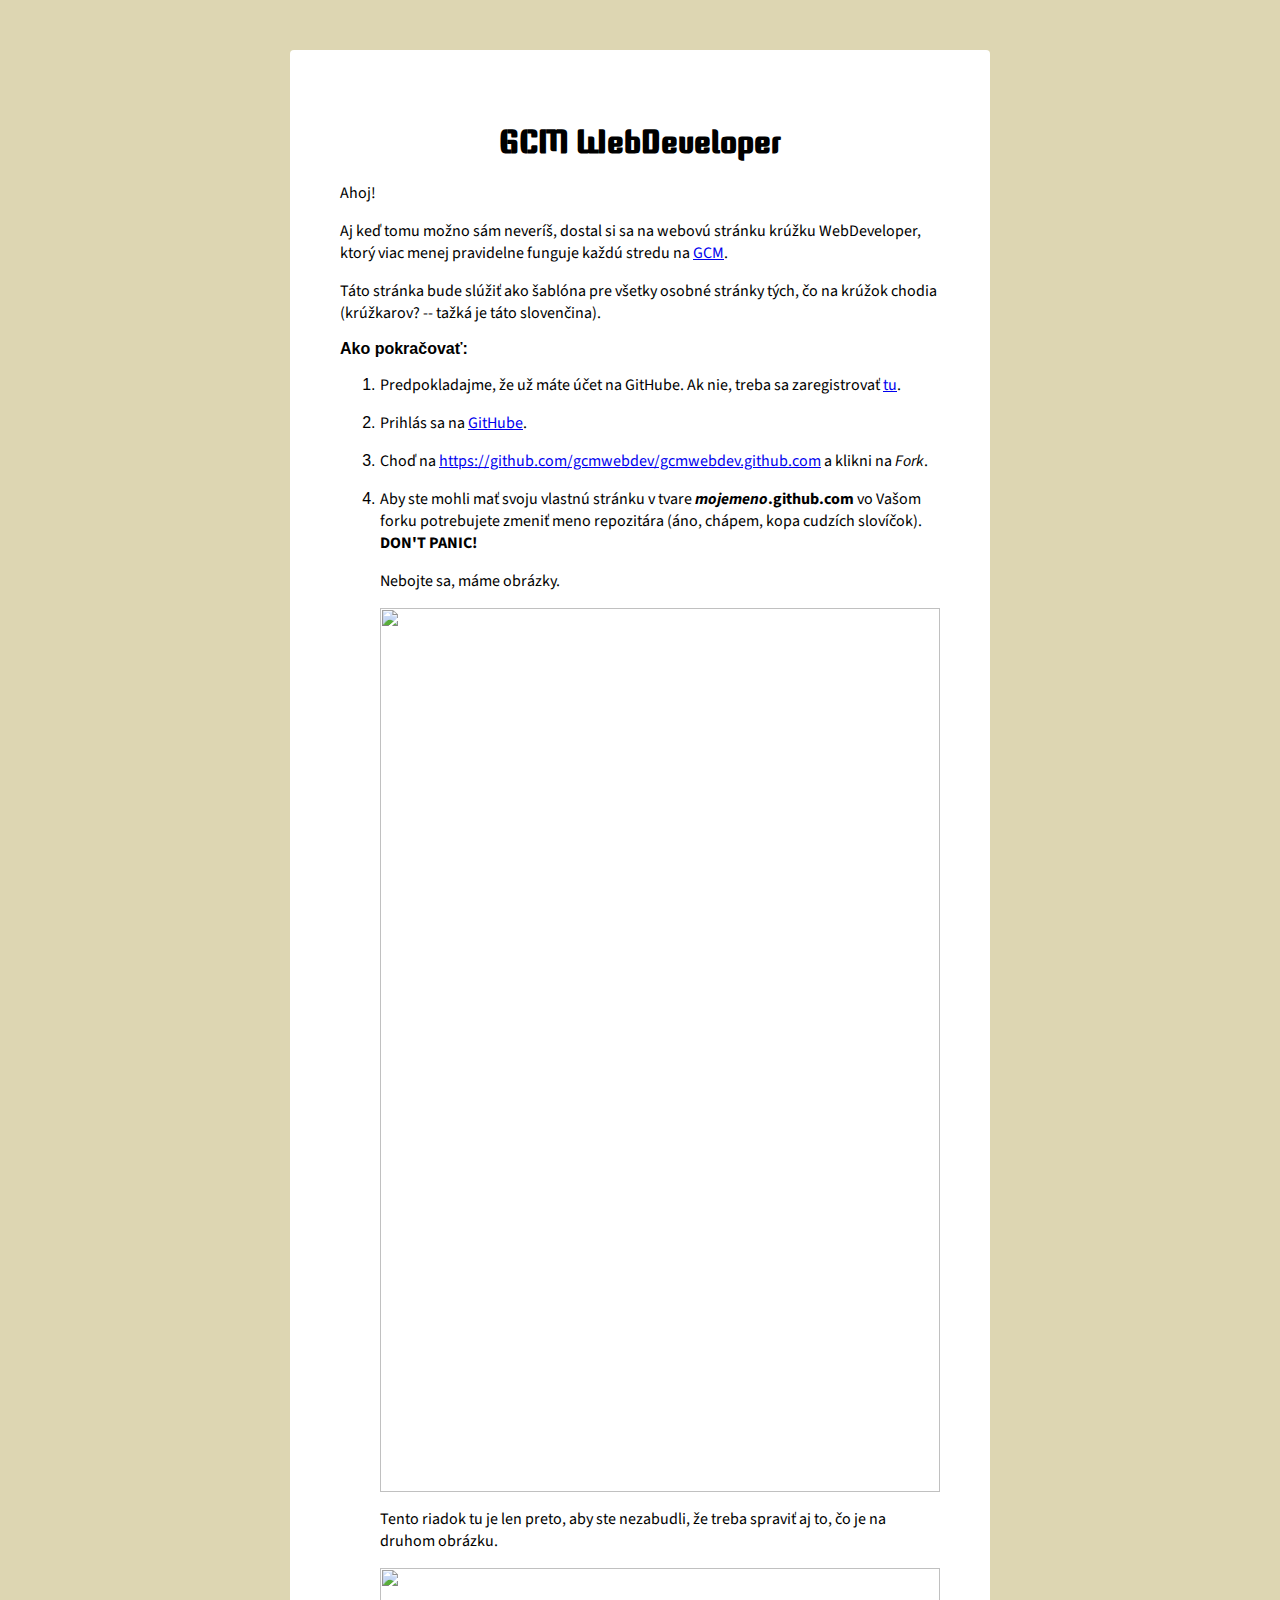
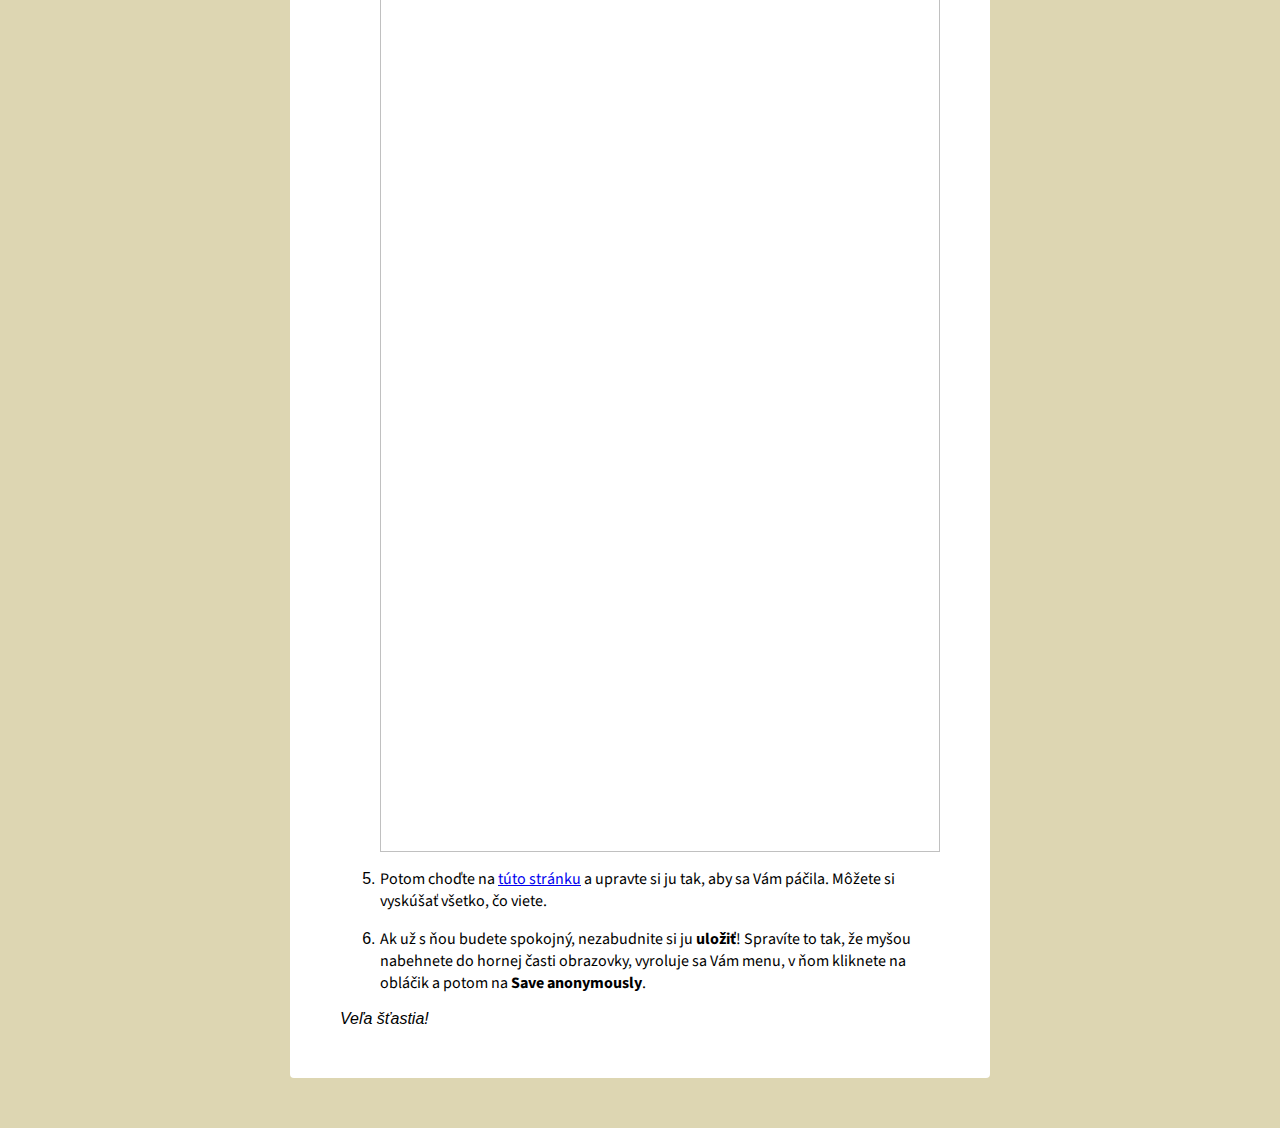
==== index.html @ a3a9a985 "Update index.html" ====
<html>
  <meta charset='utf-8'> 
  <head>
    <title>GCM WebDeveloper website</title>
    <link href='http://fonts.googleapis.com/css?family=Source+Sans+Pro' rel='stylesheet' type='text/css'>
    <link href='http://fonts.googleapis.com/css?family=Keania+One' rel='stylesheet' type='text/css'>
  </head>
  <body>
    <style>
      body {
        background: #DDD6B2;
        
      }
      .container {
        background: #fff;
        padding: 50px;
        margin: 50px auto;
        width: 600px;
        font-family: sans-serif;
        border-radius: 4px;
      }
      p {
        font-family: 'Source Sans Pro';  
      }
      h1 {
         font-family: 'Keania One', cursive;  
         text-align: center;
      }
      img {
        width: 100%;  
      }
    </style>
    <div class="container">
      <h1>GCM WebDeveloper</h1>
      <p>Ahoj!</p>
      <p>Aj keď tomu možno sám neveríš, dostal si sa na webovú stránku krúžku WebDeveloper, ktorý viac menej pravidelne funguje každú stredu na <a href="http://gcm.sk">GCM</a>.</p>
      <p>Táto stránka bude slúžiť ako šablóna pre všetky osobné stránky tých, čo na krúžok chodia (krúžkarov? -- tažká je táto slovenčina).</p>
      <b>Ako pokračovať:</b>
      <ol>
        <li><p>Predpokladajme, že už máte účet na GitHube. Ak nie, treba sa zaregistrovať <a href="https://github.com/signup/free">tu</a>.</li>
        <li><p>Prihlás sa na <a href="https://github.com">GitHube</a>.</li>
        <li><p>Choď na <a href="https://github.com/gcmwebdev/gcmwebdev.github.com">https://github.com/gcmwebdev/gcmwebdev.github.com</a> a klikni na <em>Fork</em>.</p></li>
        <li>
          <p>Aby ste mohli mať svoju vlastnú stránku v tvare <b><em>mojemeno</em>.github.com</b> vo Vašom forku potrebujete zmeniť meno repozitára (áno, chápem, kopa cudzích slovíčok). <b>DON'T PANIC!</b> </p>
          <p>Nebojte sa, máme obrázky.
          <p><img src="http://i.imgur.com/ZHsmu.png" />
          <p>Tento riadok tu je len preto, aby ste nezabudli, že treba spraviť aj to, čo je na druhom obrázku. </p>
          <p><img src="http://i.imgur.com/tHak5.png" />
        </li>
        <li><p>Potom choďte na <a href="http://dabblet.com/gist/4336827">túto stránku</a> a upravte si ju tak, aby sa Vám páčila. Môžete si vyskúšať všetko, čo viete.</li>
        <li><p>Ak už s ňou budete spokojný, nezabudnite si ju <b>uložiť</b>! Spravíte to tak, že myšou nabehnete do hornej časti obrazovky, vyroluje sa Vám menu, v ňom kliknete na obláčik a potom na <b>Save anonymously</b>.</p></li>
      </ol>
      <em>Veľa šťastia!</em>
    </div>
  </body>
</html>
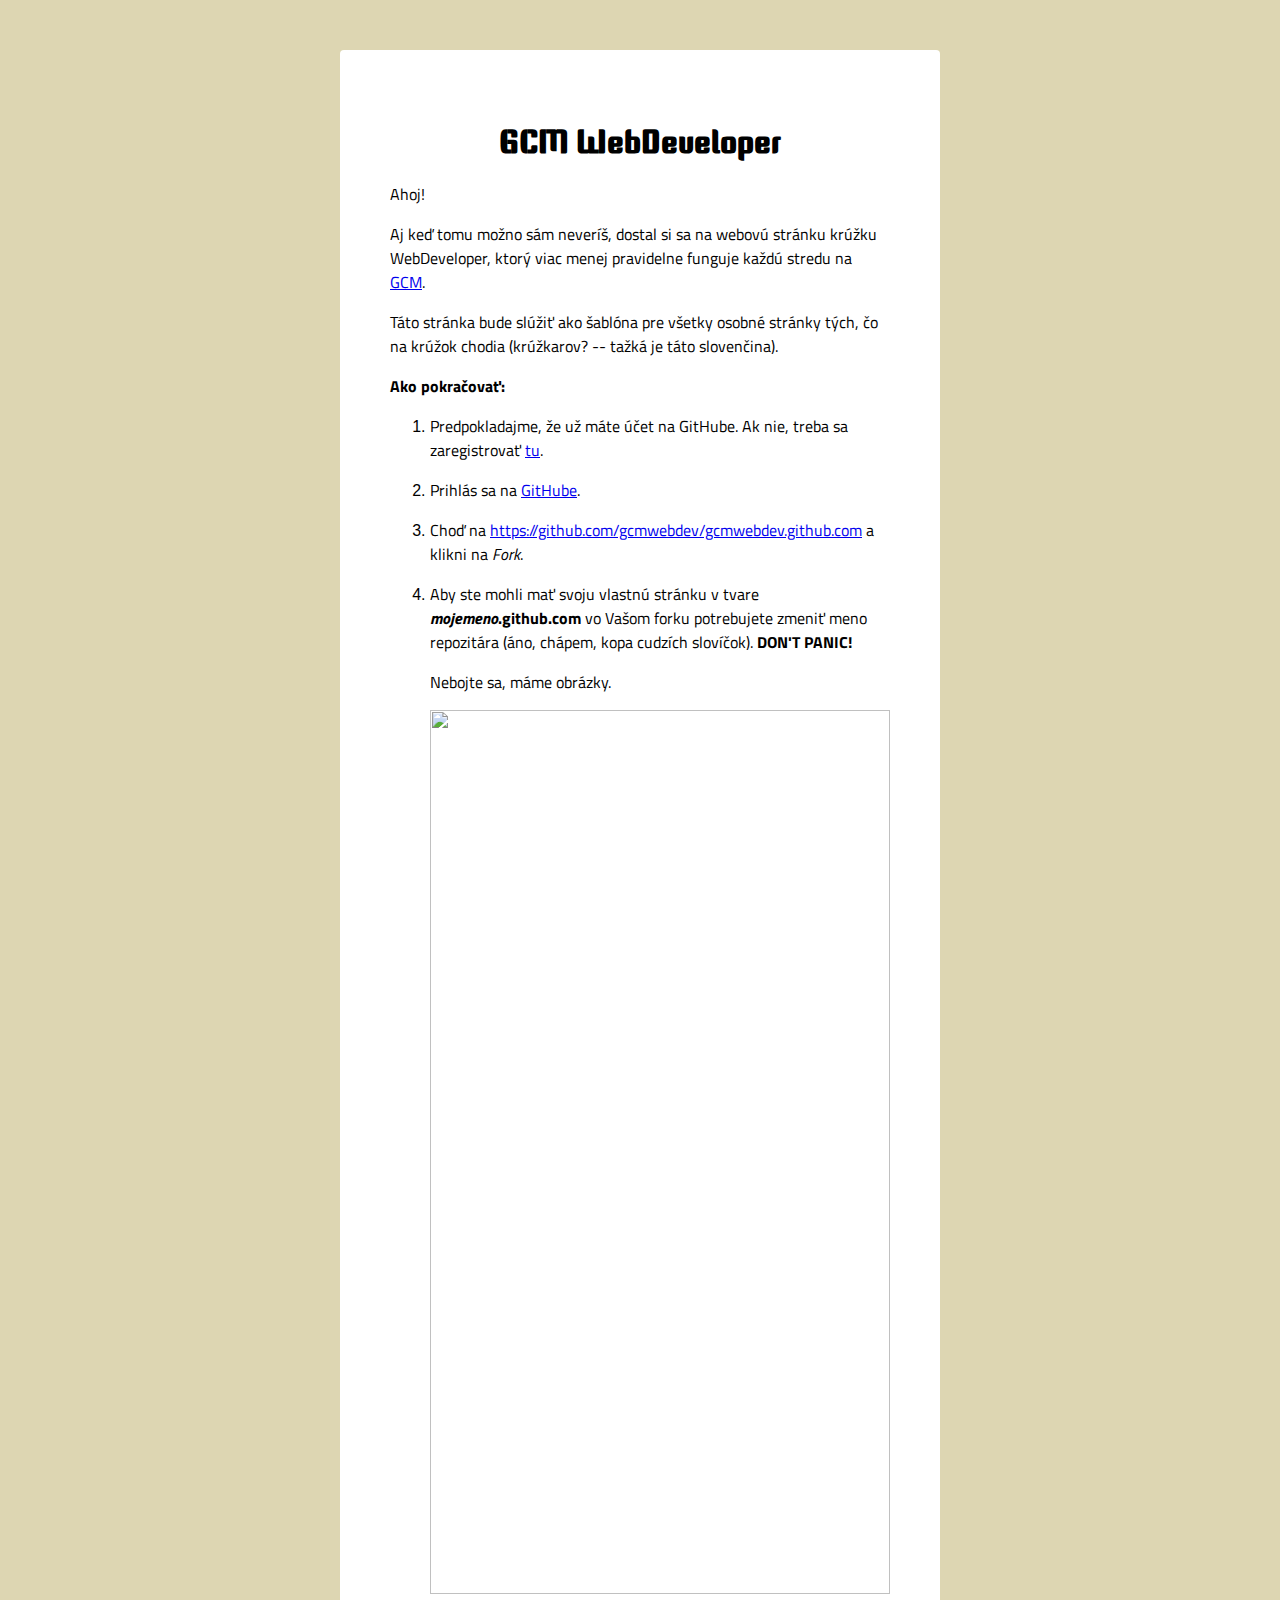
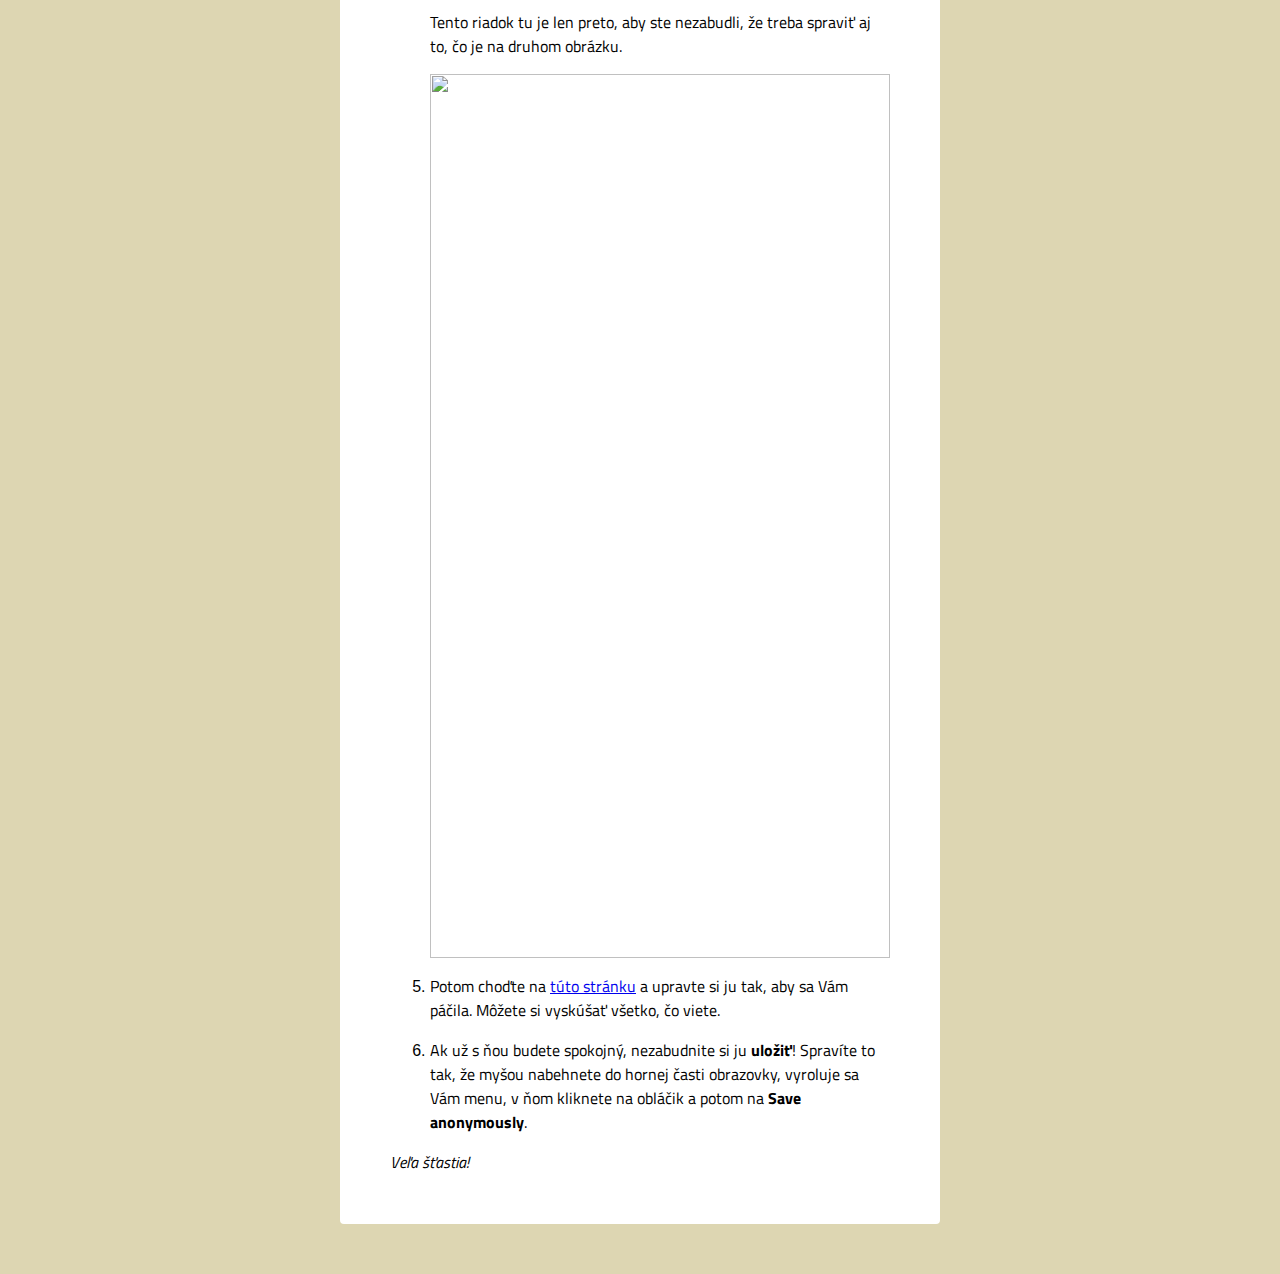
==== commit be2f9253: "Fonts updated" ====
--- a/index.html
+++ b/index.html
@@ -2,7 +2,7 @@
   <meta charset='utf-8'> 
   <head>
     <title>GCM WebDeveloper website</title>
-    <link href='http://fonts.googleapis.com/css?family=Source+Sans+Pro' rel='stylesheet' type='text/css'>
+    <link href='http://fonts.googleapis.com/css?family=Titillium+Web' rel='stylesheet' type='text/css'>
     <link href='http://fonts.googleapis.com/css?family=Keania+One' rel='stylesheet' type='text/css'>
   </head>
   <body>
@@ -15,12 +15,12 @@
         background: #fff;
         padding: 50px;
         margin: 50px auto;
-        width: 600px;
+        width: 500px;
         font-family: sans-serif;
         border-radius: 4px;
       }
-      p {
-        font-family: 'Source Sans Pro';  
+      p, em, b {
+        font-family: 'Titillium Web';  
       }
       h1 {
          font-family: 'Keania One', cursive;  
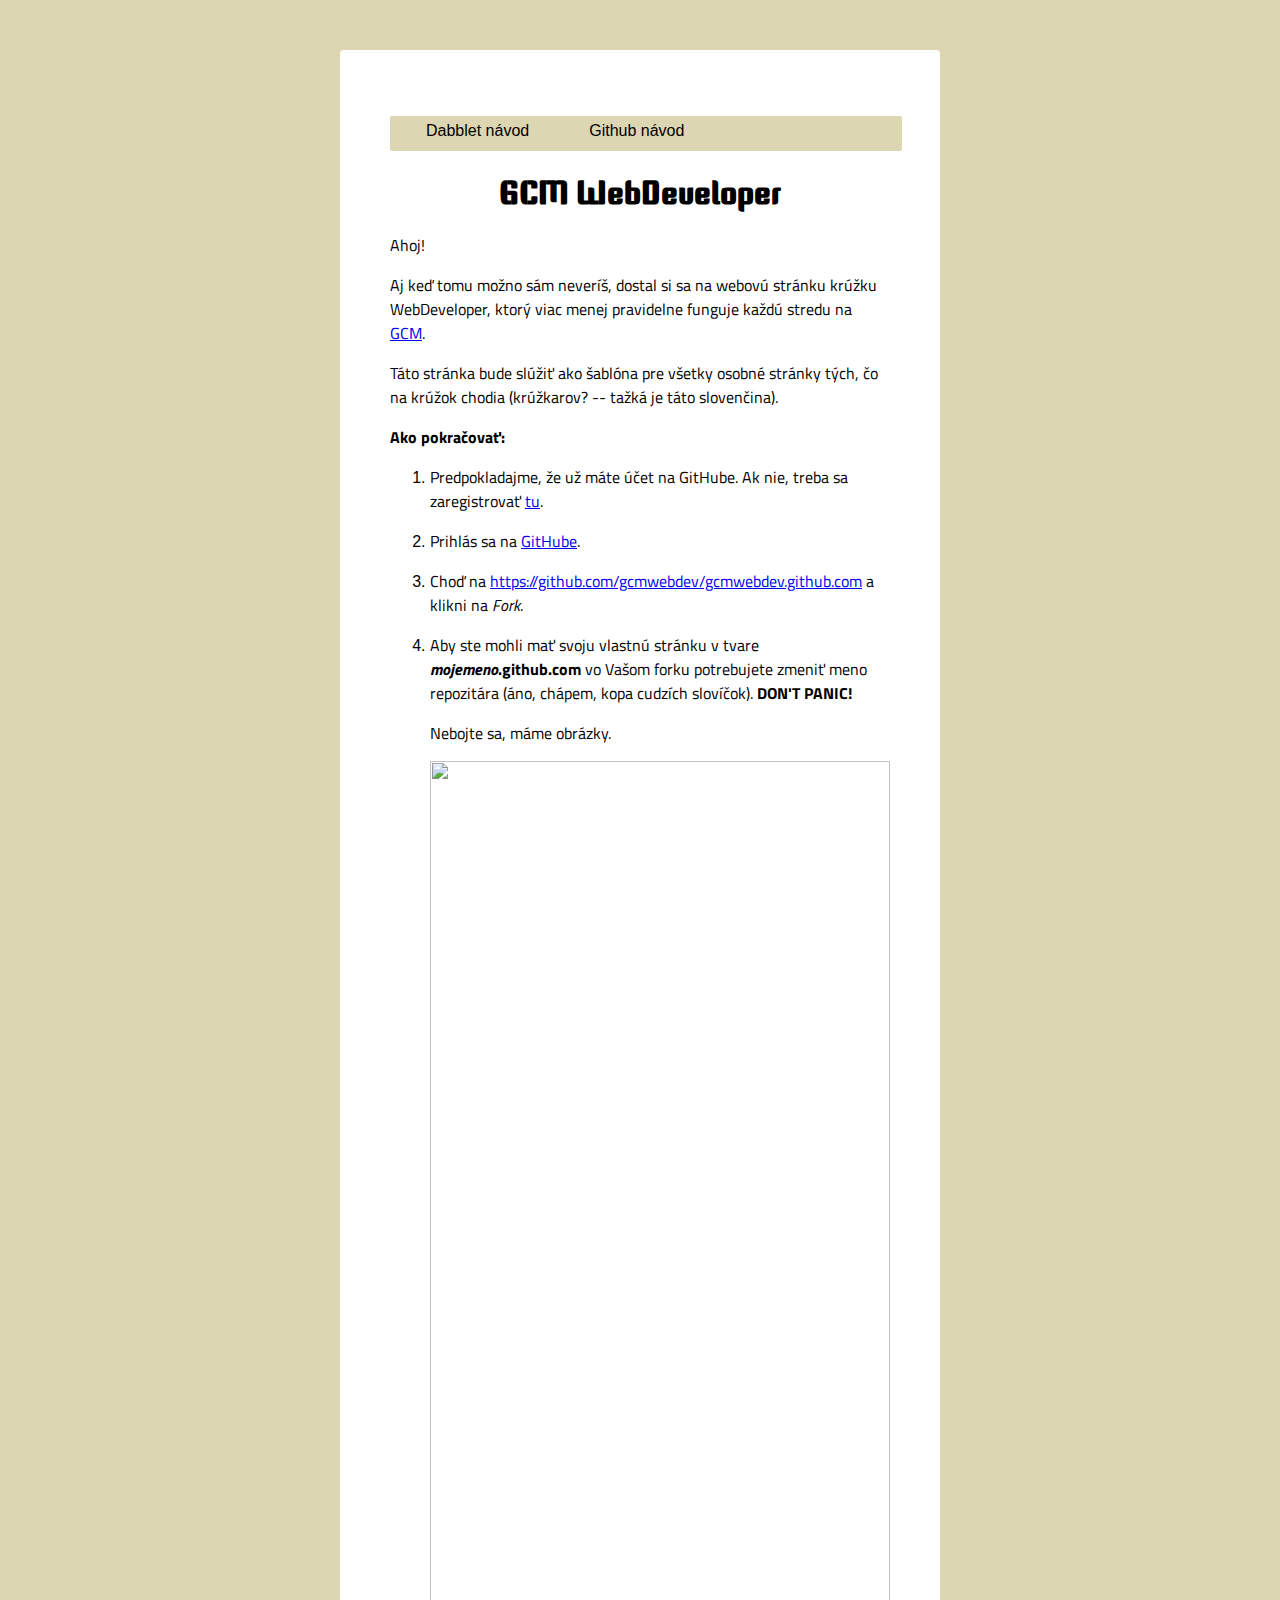
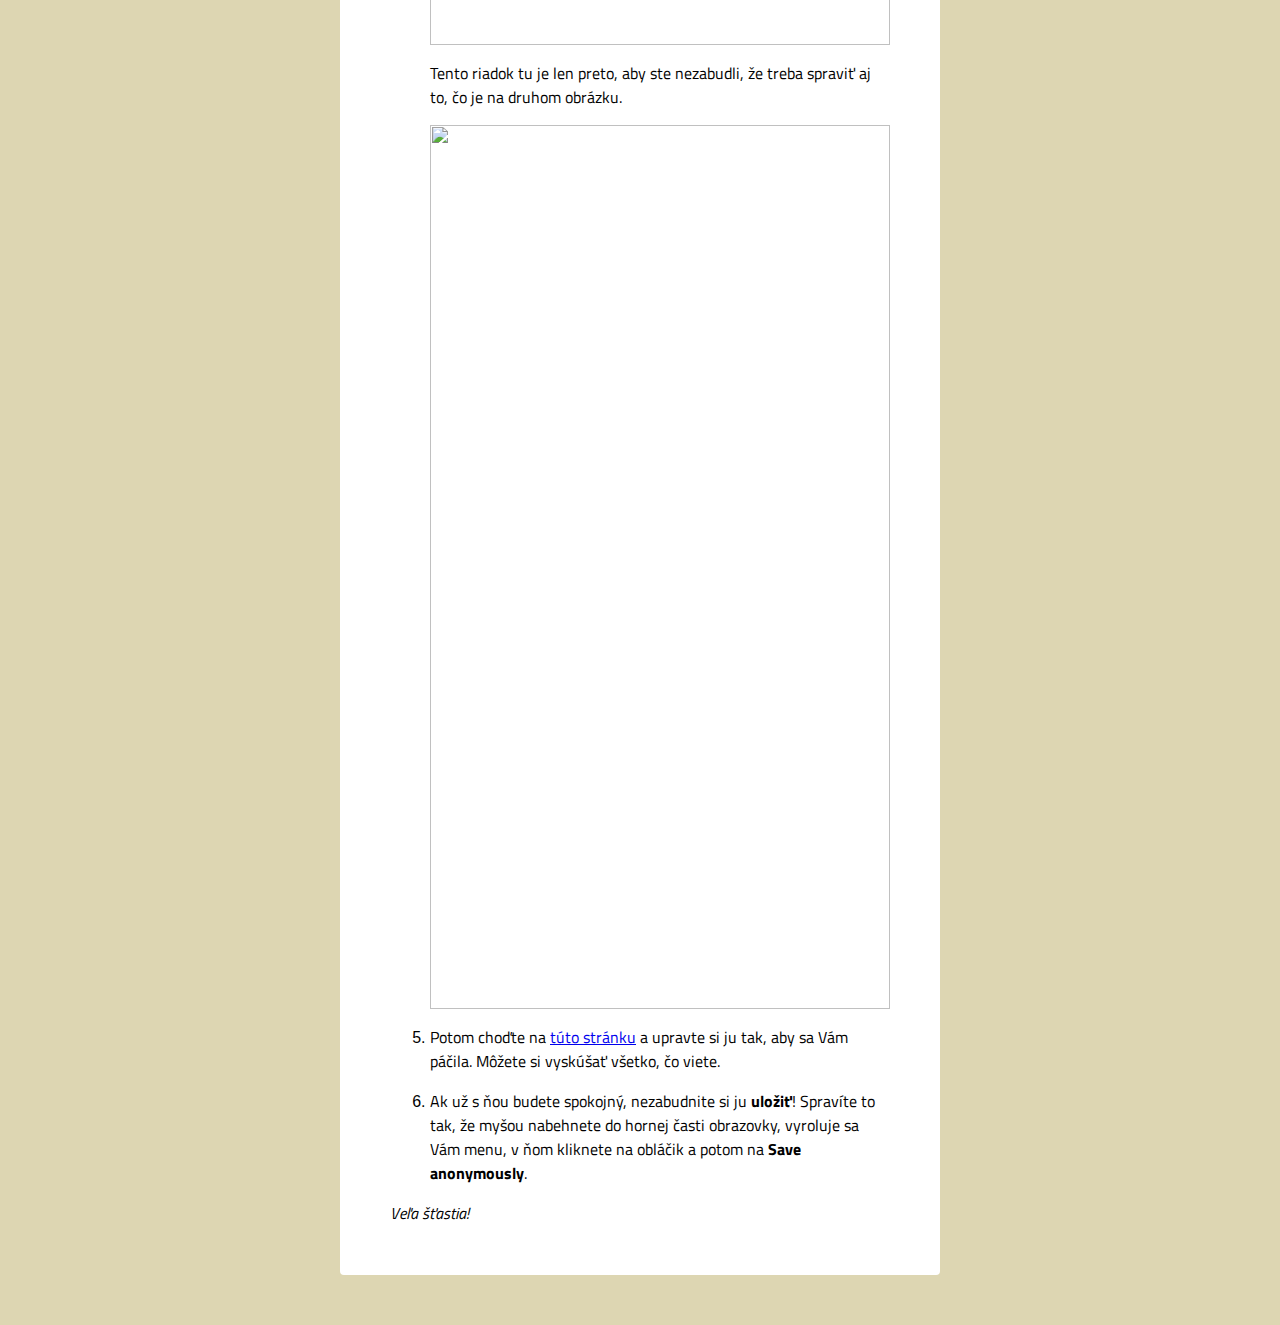
==== commit e91305a0: "Update index.html" ====
--- a/index.html
+++ b/index.html
@@ -29,8 +29,29 @@
       img {
         width: 100%;  
       }
+    nav li{display: inline-block; margin:0px}
+    nav li a{padding:6px 30px 10px ;display:inline-block;text-decoration:none;color:black;}
+    nav ul{mnargin:0;
+          padding:0 6px;
+          width:100%;
+          height:35px;
+          background-color:#DDD6B2;
+          border-radius:2px
+          
+    }
+    nav li:hover{background-color:rgba(255,255,255,0.5)}
     </style>
     <div class="container">
+    <nav>
+      <ul>
+      <li>
+          <a href="/" style="background-color:rgba(255,255,255,0.5)>GCM WEB DEV</a>
+          
+        </li><li><a href="/dabblet.html">Dabblet návod</a></li><li>
+          <a href="/github.html" >Github návod</a>
+        </li>
+      </ul>
+      </nav>
       <h1>GCM WebDeveloper</h1>
       <p>Ahoj!</p>
       <p>Aj keď tomu možno sám neveríš, dostal si sa na webovú stránku krúžku WebDeveloper, ktorý viac menej pravidelne funguje každú stredu na <a href="http://gcm.sk">GCM</a>.</p>
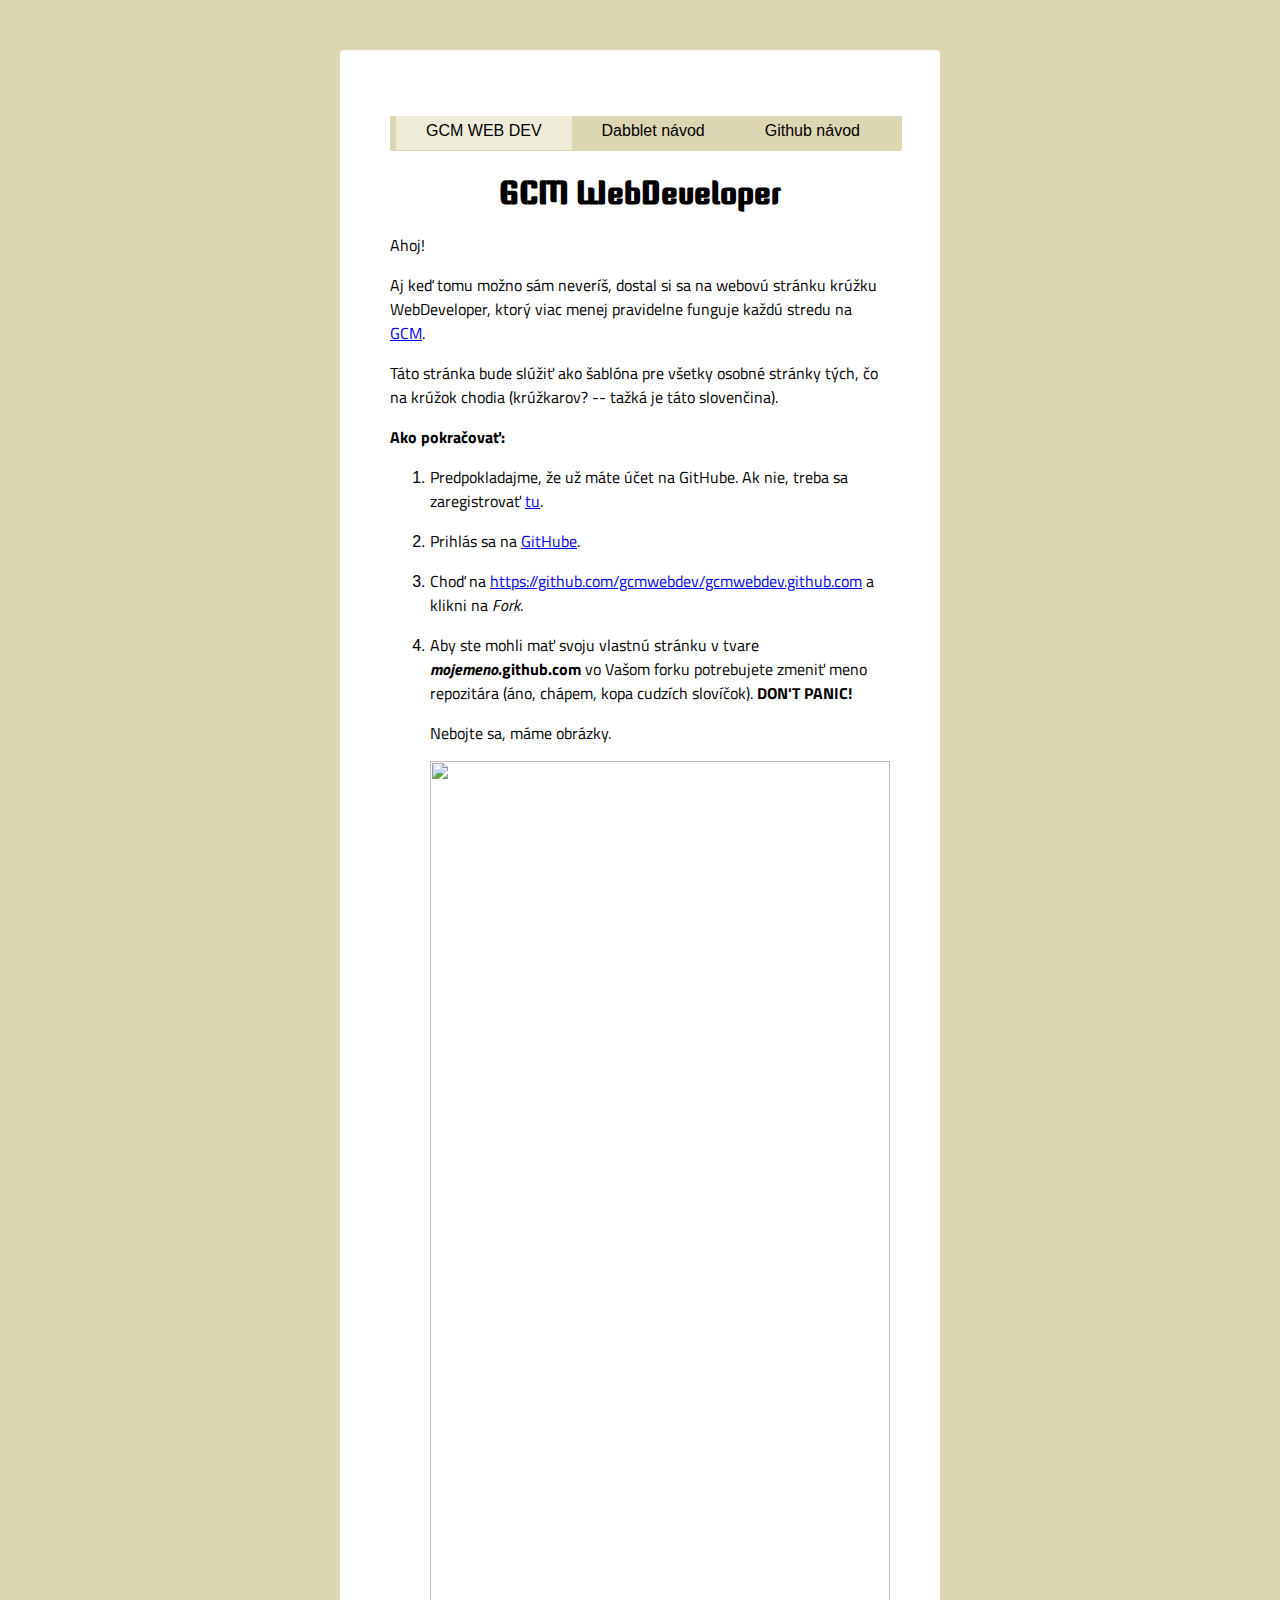
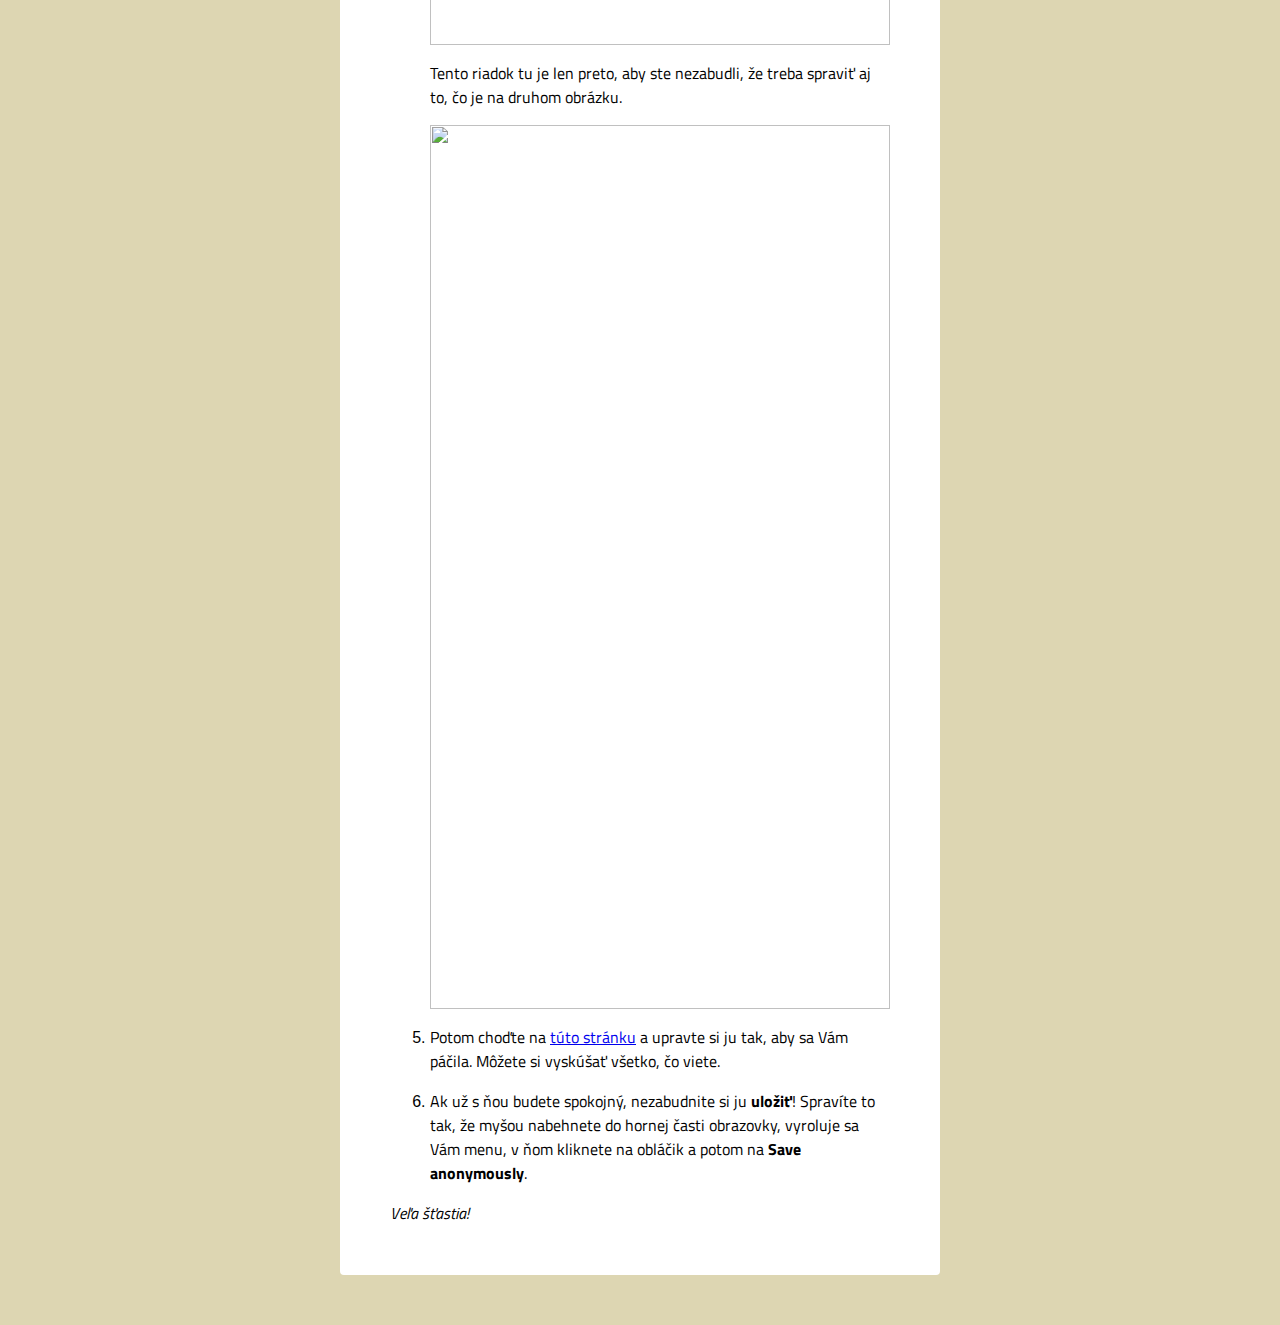
==== commit dba8ca45: "Update index.html" ====
--- a/index.html
+++ b/index.html
@@ -45,7 +45,7 @@
     <nav>
       <ul>
       <li>
-          <a href="/" style="background-color:rgba(255,255,255,0.5)>GCM WEB DEV</a>
+          <a href="/" style="background-color:rgba(255,255,255,0.5)">GCM WEB DEV</a>
           
         </li><li><a href="/dabblet.html">Dabblet návod</a></li><li>
           <a href="/github.html" >Github návod</a>
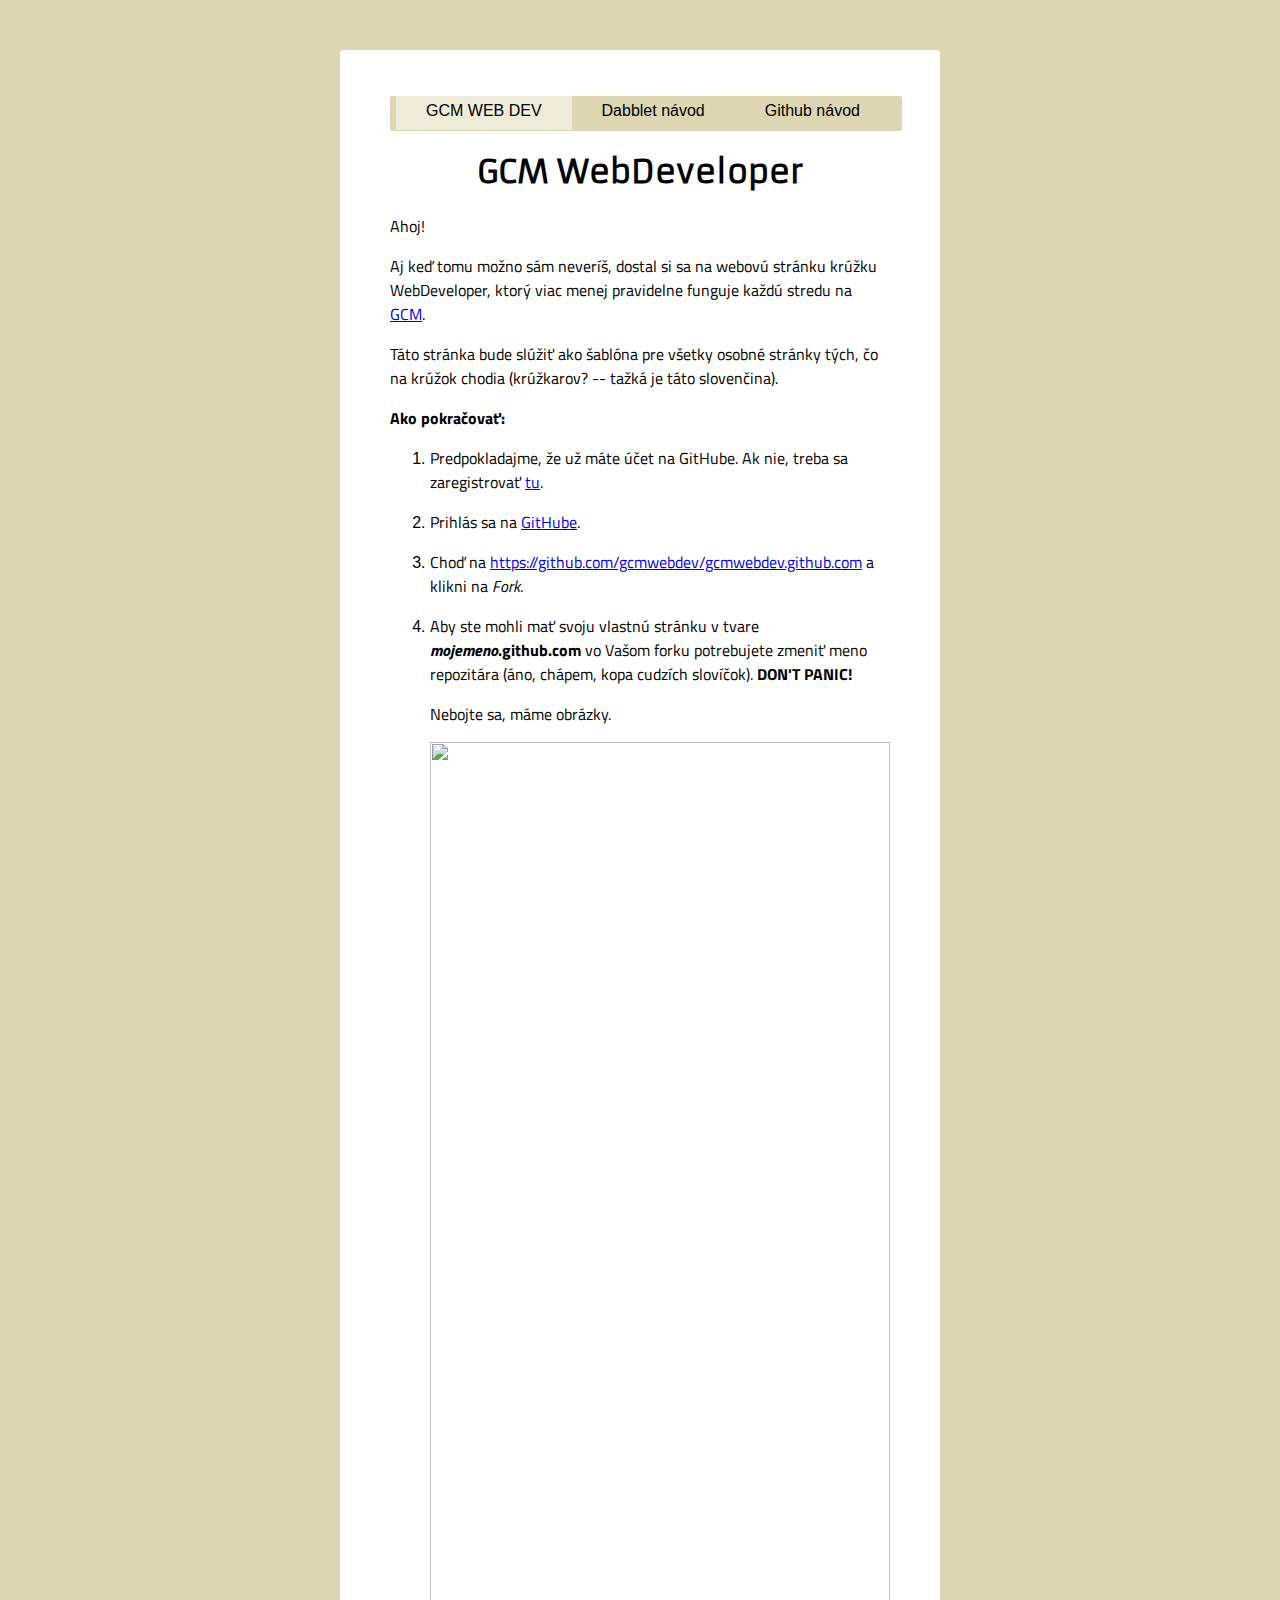
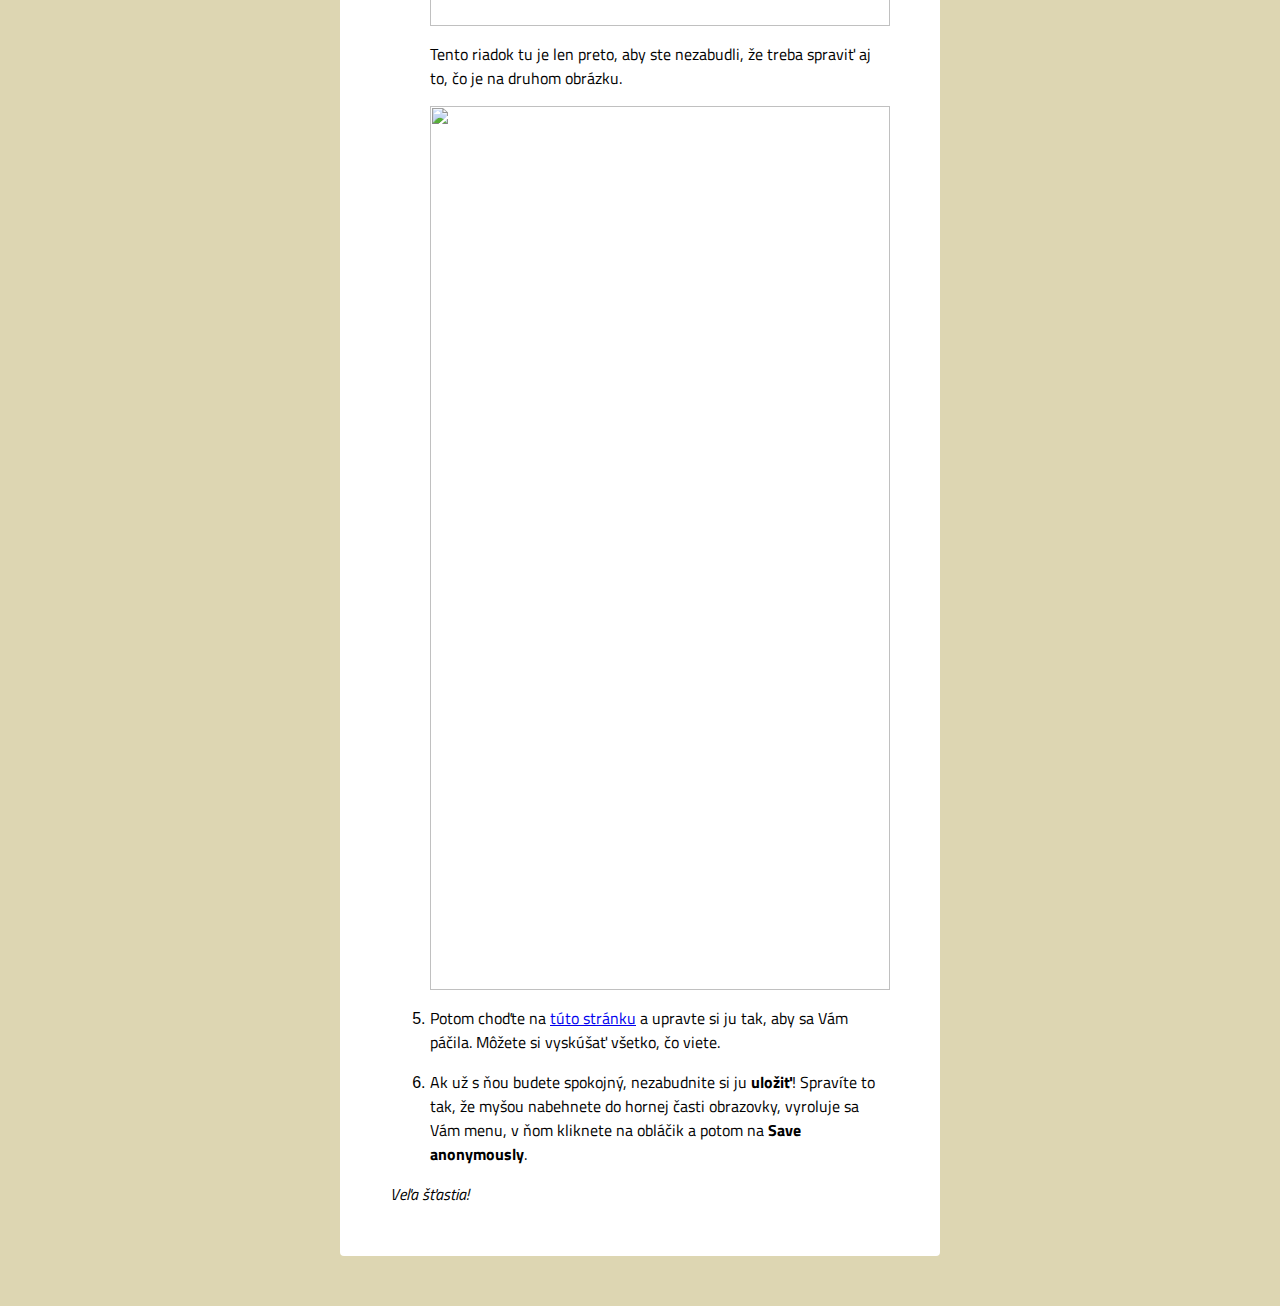
==== commit e86416c8: "Update index.html" ====
--- a/index.html
+++ b/index.html
@@ -2,8 +2,8 @@
   <meta charset='utf-8'> 
   <head>
     <title>GCM WebDeveloper website</title>
-    <link href='http://fonts.googleapis.com/css?family=Titillium+Web' rel='stylesheet' type='text/css'>
-    <link href='http://fonts.googleapis.com/css?family=Keania+One' rel='stylesheet' type='text/css'>
+    <link href='http://fonts.googleapis.com/css?family=Titillium+Web&subset=latin,cyrillic-ext,greek,greek-ext,vietnamese,latin-ext' rel='stylesheet' type='text/css'>
+     <link href='http://fonts.googleapis.com/css?family=Armata&subset=latin,cyrillic-ext,greek,greek-ext,vietnamese,latin-ext' rel='stylesheet' type='text/css'>
   </head>
   <body>
     <style>
@@ -13,7 +13,7 @@
       }
       .container {
         background: #fff;
-        padding: 50px;
+        padding: 30px 50px 50px;
         margin: 50px auto;
         width: 500px;
         font-family: sans-serif;
@@ -23,7 +23,7 @@
         font-family: 'Titillium Web';  
       }
       h1 {
-         font-family: 'Keania One', cursive;  
+         font-family: 'Armata', cursive;  
          text-align: center;
       }
       img {
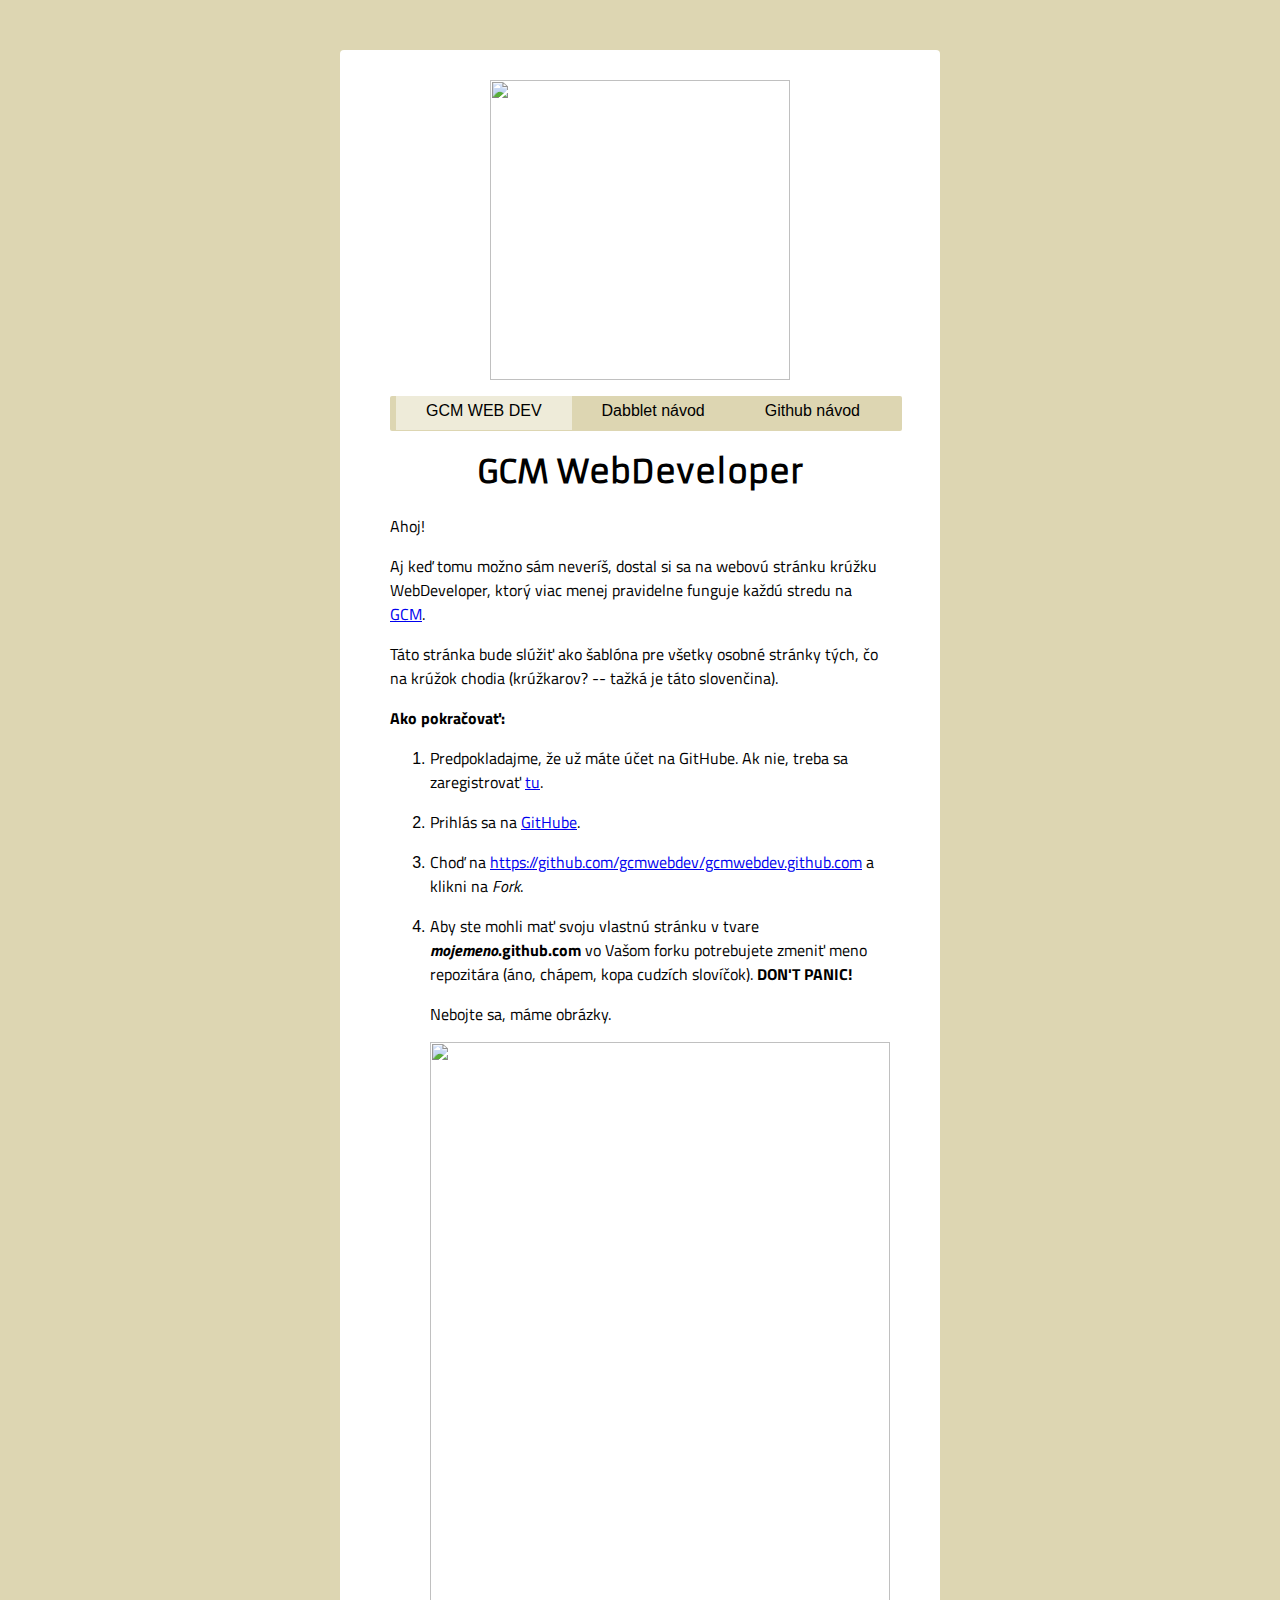
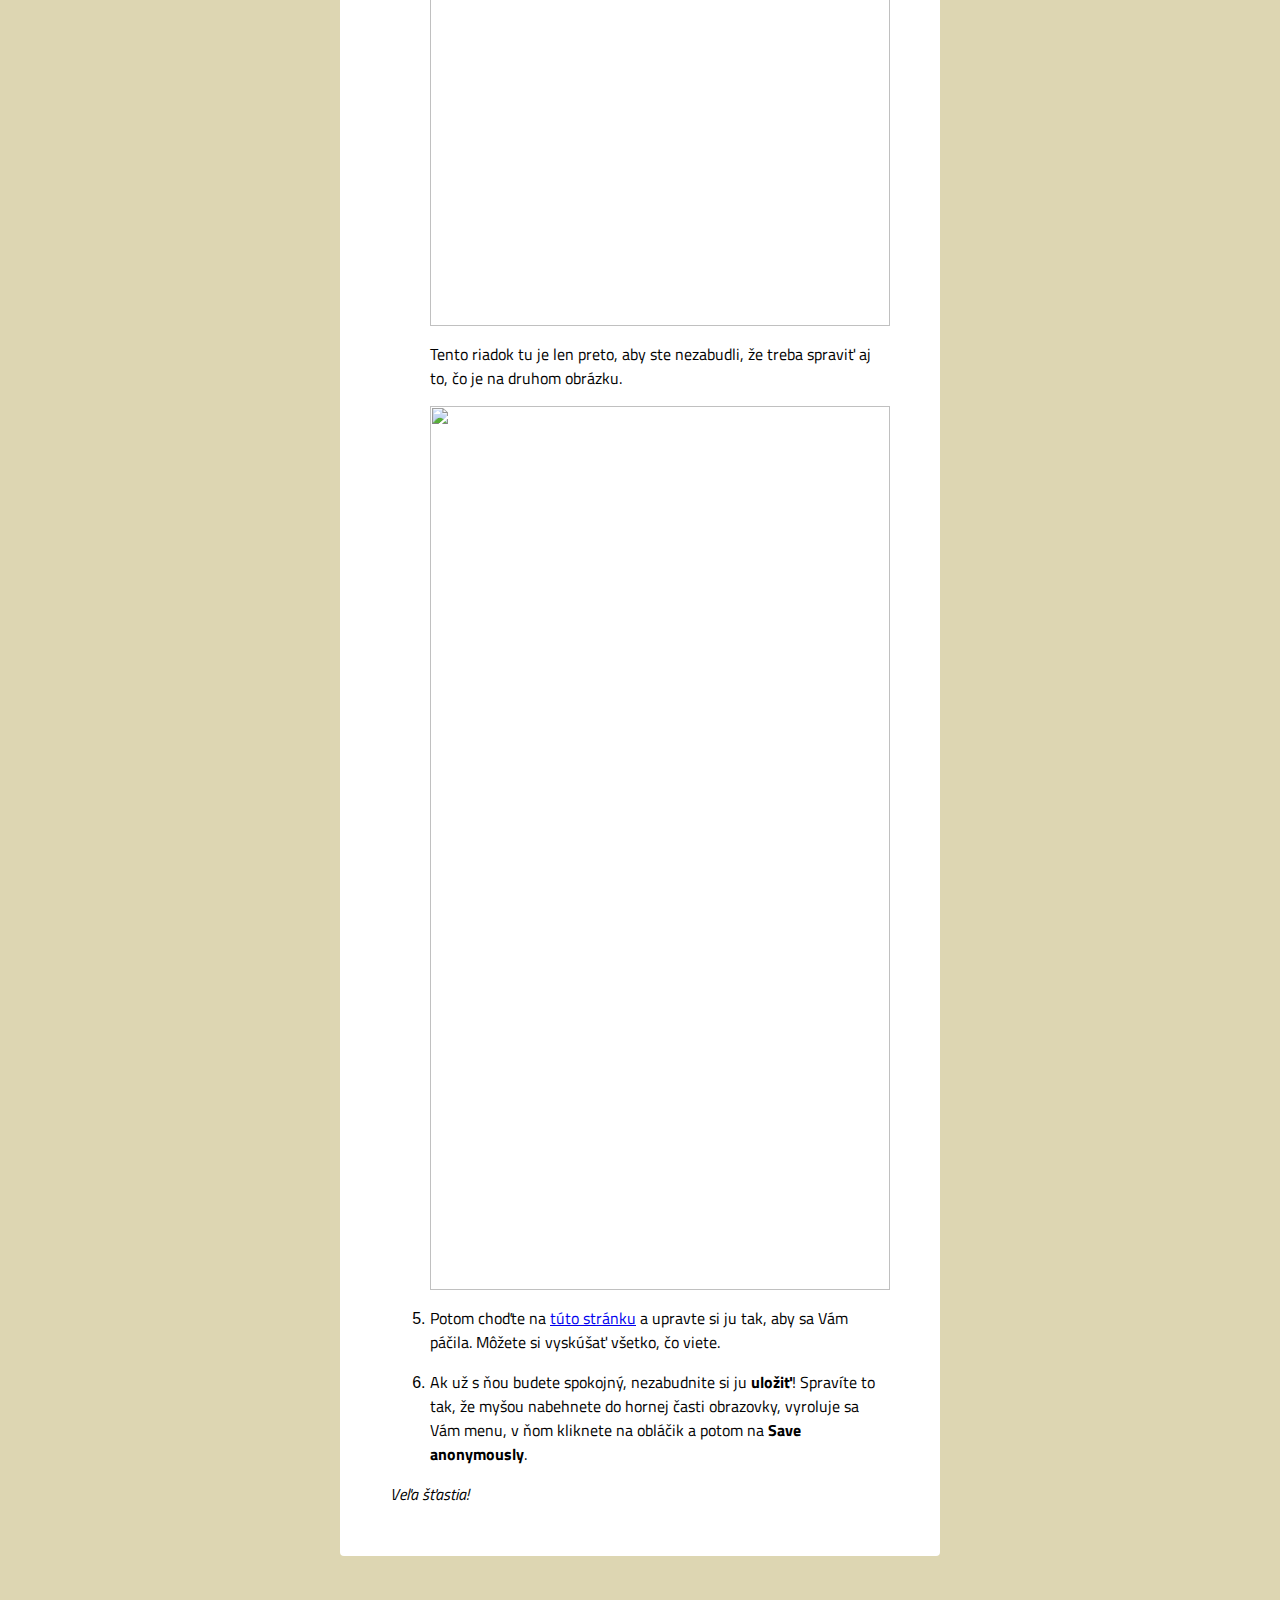
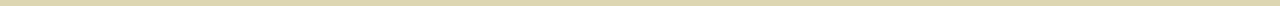
==== commit c3df1685: "Update index.html" ====
--- a/index.html
+++ b/index.html
@@ -29,6 +29,8 @@
       img {
         width: 100%;  
       }
+      .logo{width:300px;border-width:0; }
+      .imagebox{text-align:center;}
     nav li{display: inline-block; margin:0px}
     nav li a{padding:6px 30px 10px ;display:inline-block;text-decoration:none;color:black;}
     nav ul{mnargin:0;
@@ -43,6 +45,9 @@
     </style>
     <div class="container">
     <nav>
+      <div class="imagebox">
+        <img src="http://janjakabovic.github.com/logoweb.png" class="logo"/>
+      </div>
       <ul>
       <li>
           <a href="/" style="background-color:rgba(255,255,255,0.5)">GCM WEB DEV</a>
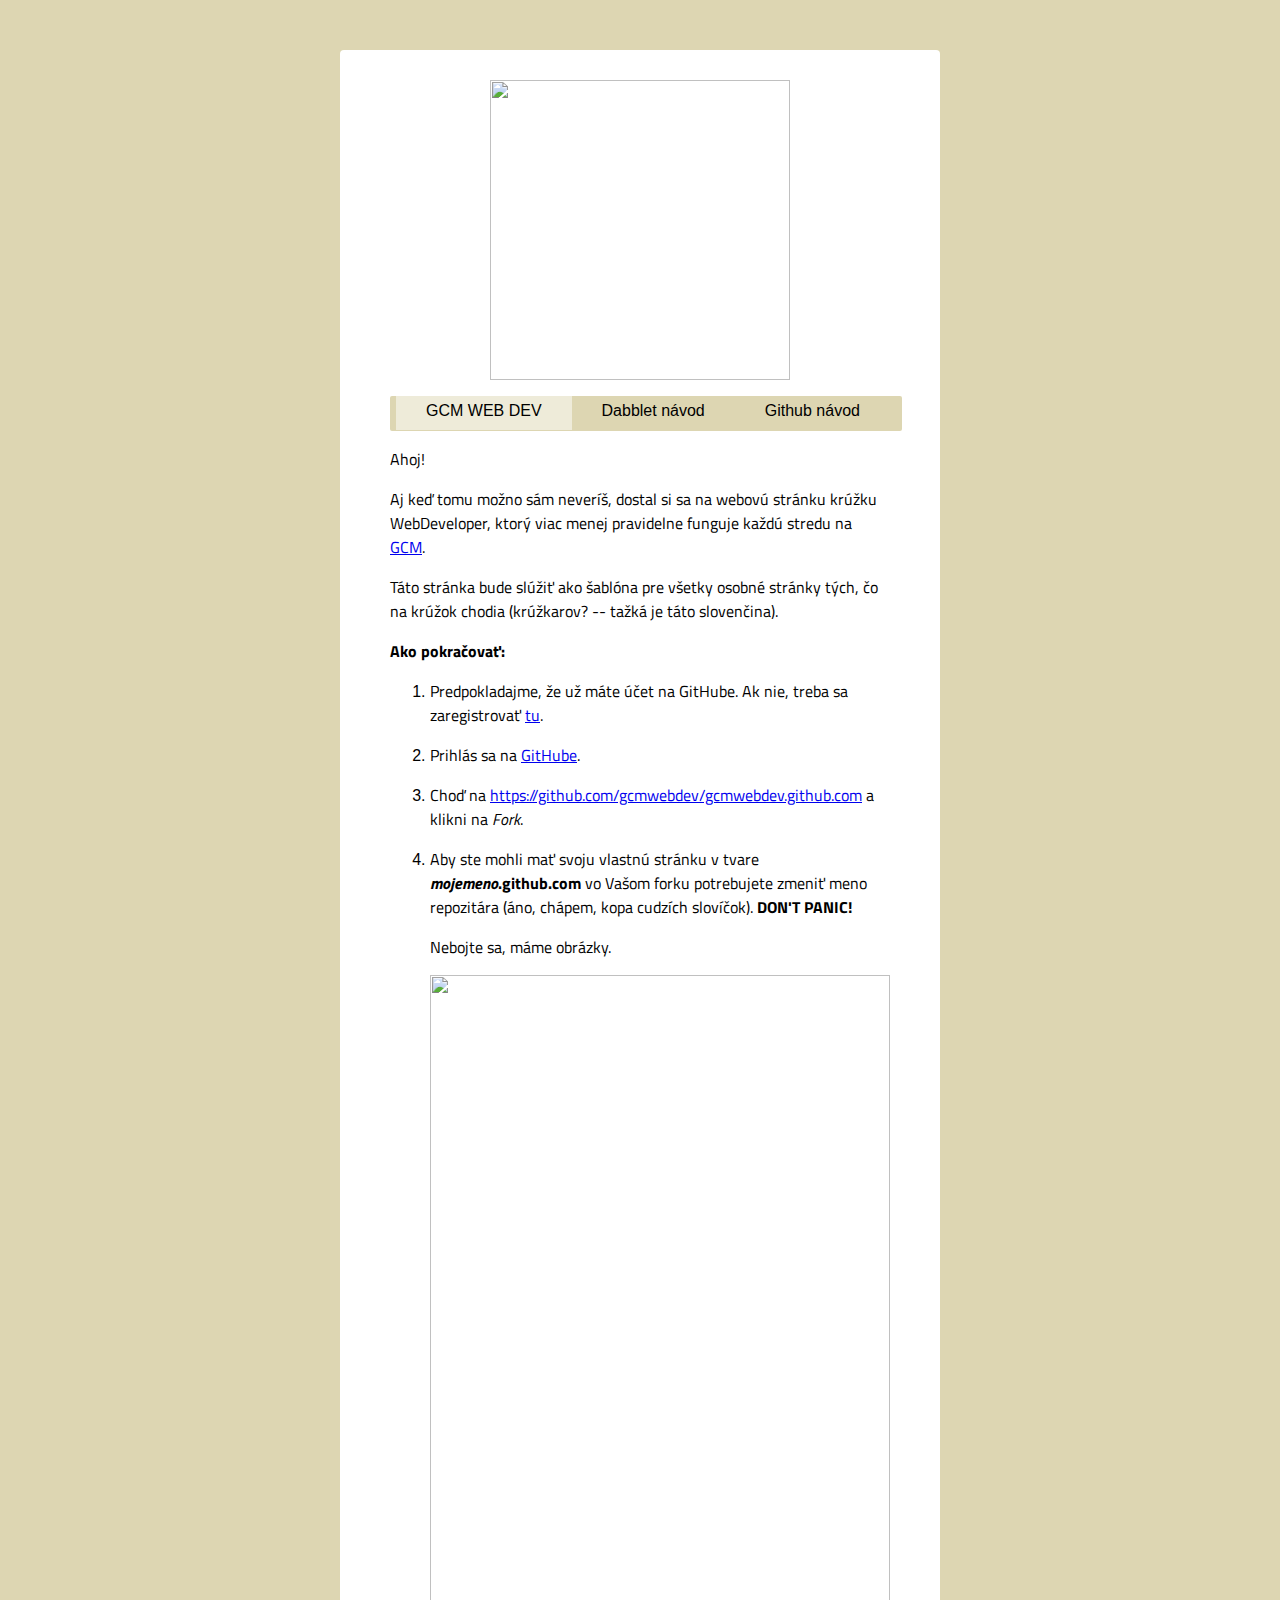
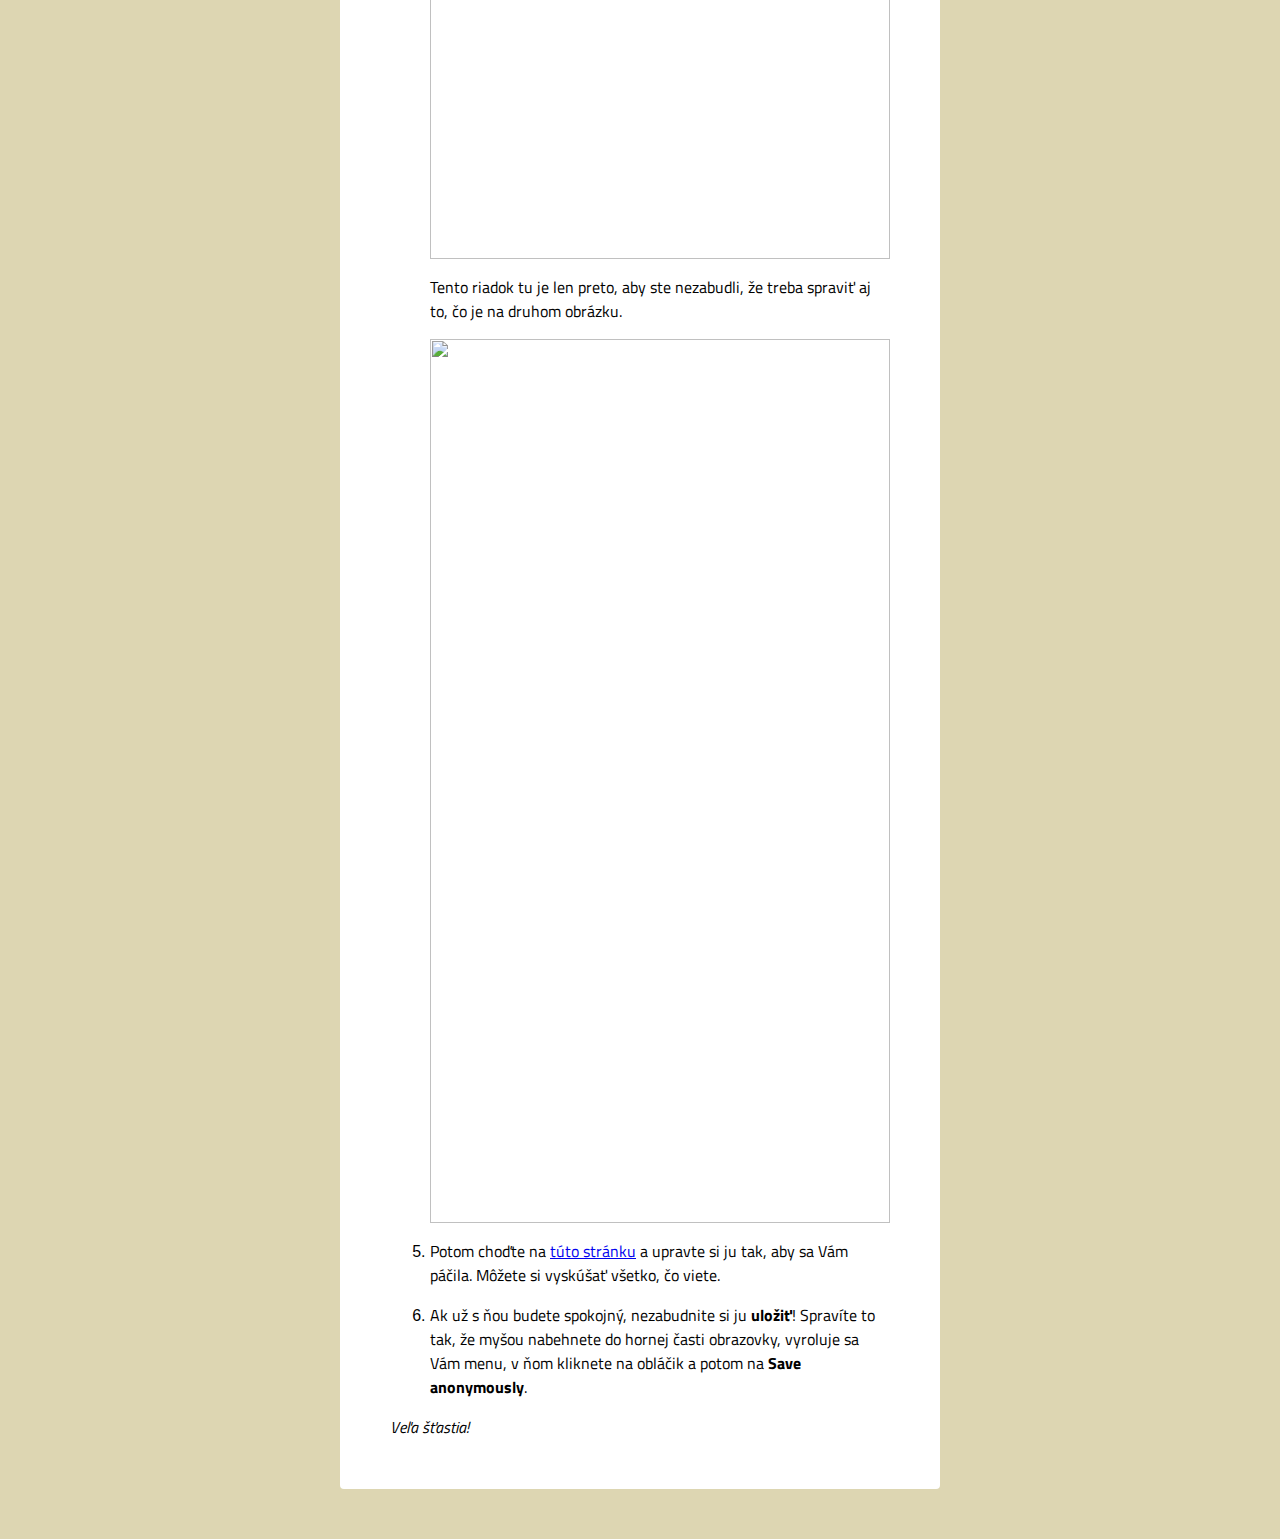
==== commit 0bff6eb3: "Update index.html" ====
--- a/index.html
+++ b/index.html
@@ -57,7 +57,7 @@
         </li>
       </ul>
       </nav>
-      <h1>GCM WebDeveloper</h1>
+      
       <p>Ahoj!</p>
       <p>Aj keď tomu možno sám neveríš, dostal si sa na webovú stránku krúžku WebDeveloper, ktorý viac menej pravidelne funguje každú stredu na <a href="http://gcm.sk">GCM</a>.</p>
       <p>Táto stránka bude slúžiť ako šablóna pre všetky osobné stránky tých, čo na krúžok chodia (krúžkarov? -- tažká je táto slovenčina).</p>
